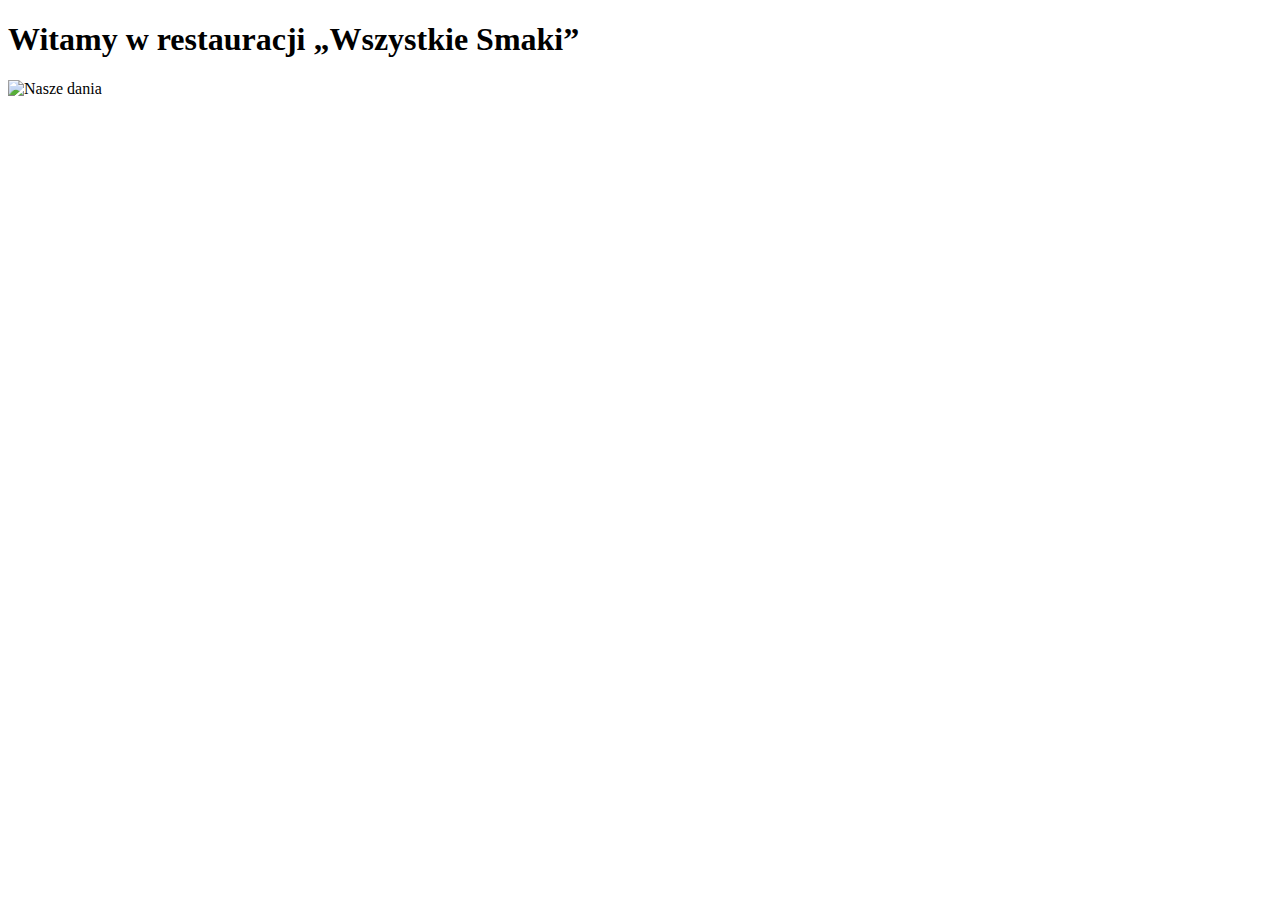
==== egzamin1/restauracja.html @ 4f0c0922 "inf" ====
<!DOCTYPE html>
<html lang="pl">
<head>
    <meta charset="UTF-8">
    <title>Restauracja Wszystkie Smaki</title>
    <link rel="stylesheet" href="styl_1.css">
</head>
<body>
    <div class="baner">
        <h1>Witamy w restauracji „Wszystkie Smaki”</h1>
    </div>
    <div class="lewy">
        <img src="menu.jpg" alt="Nasze dania">
    </div>
    <div class="prawy"></div>
    <div class="dolny"></div>
    <div class="stopka"></div>
</body>
</html>
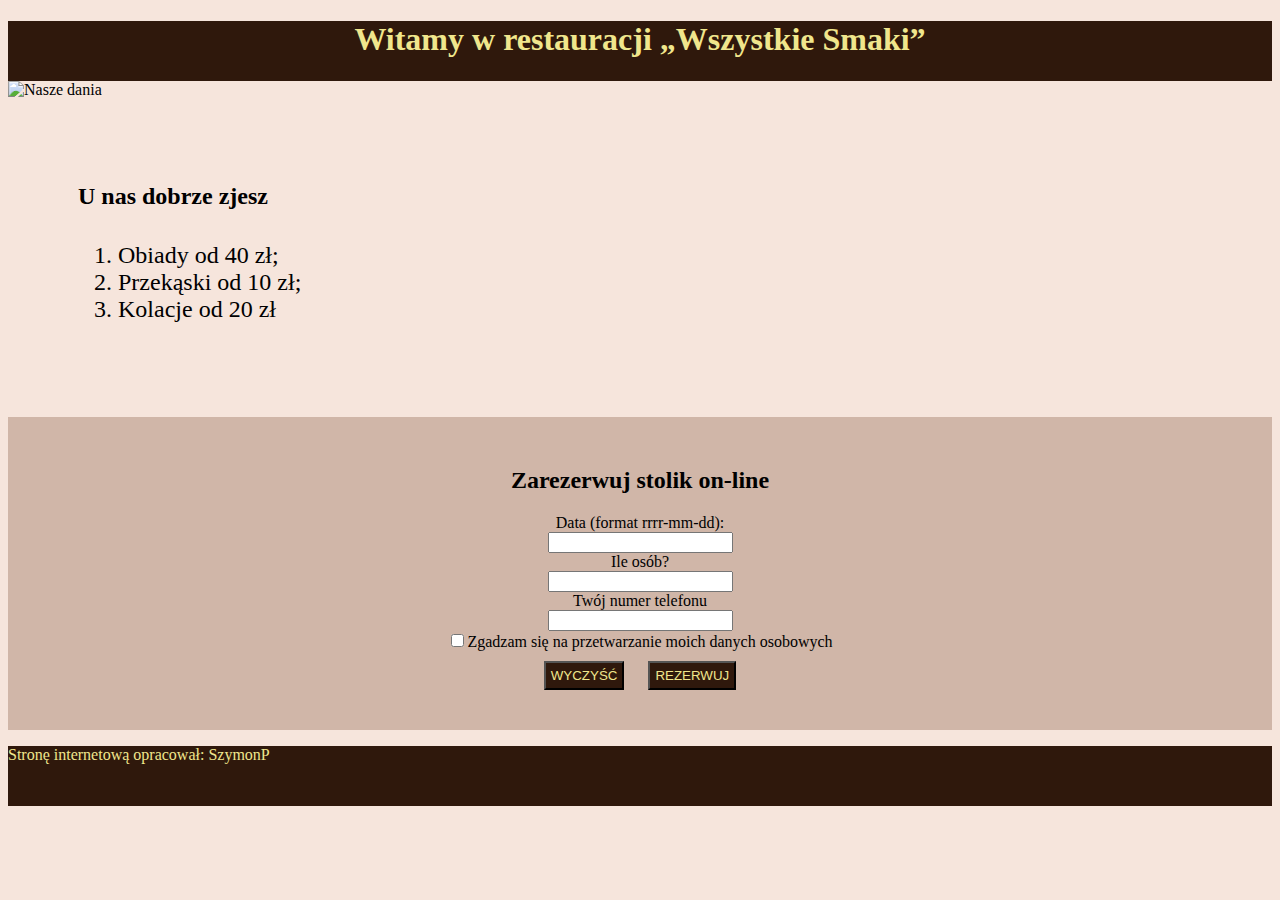
==== commit f2f58c34: "inf" ====
--- a/egzamin1/restauracja.html
+++ b/egzamin1/restauracja.html
@@ -12,8 +12,27 @@
     <div class="lewy">
         <img src="menu.jpg" alt="Nasze dania">
     </div>
-    <div class="prawy"></div>
-    <div class="dolny"></div>
-    <div class="stopka"></div>
+    <div class="prawy">
+        <h4>U nas dobrze zjesz</h4>
+        <ol>
+            <li>Obiady od 40 zł; </li>
+            <li>Przekąski od 10 zł;</li>
+            <li>Kolacje od 20 zł</li>
+        </ol>
+    </div>
+    <div class="dolny">
+        <h2>Zarezerwuj stolik on-line</h2>
+        <form action="rezerwacja.php" method="post">
+            <label>Data (format rrrr-mm-dd):<br><input type="text" name="data"></label><br> 
+            <label>Ile osób?<br><input type="number" name="os"></label><br> 
+            <label>Twój numer telefonu<br><input type="text" name="nrtel"></label><br> 
+            <label><input type="checkbox" name="daneos">Zgadzam się na przetwarzanie moich danych osobowych</label><br>
+            <input type="reset" value="WYCZYŚĆ">
+            <input type="submit" value="REZERWUJ">
+        </form>
+    </div>
+    <div class="stopka">
+        <p>Stronę internetową opracował: SzymonP</p>
+    </div>
 </body>
 </html>--- a/egzamin1/styl_1.css
+++ b/egzamin1/styl_1.css
@@ -0,0 +1,38 @@
+body{
+    background-color: #F6E5DC;
+    font-family: Verdana;
+}
+.baner{
+    background-color: #2F180C;
+    text-align: center;
+    color: khaki;
+    height: 60px;
+}
+.lewy{
+    width: 60%;
+    float: left;
+}
+.prawy{
+    font-size: 150%;
+    padding: 70px;
+}
+.dolny{
+    background-color: #D0B6A8;
+    text-align: center;
+    padding: 30px;
+    clear: both;
+}
+.stopka{
+    background-color: #2F180C;
+    color:khaki;
+    height: 60px;
+}
+img{
+    height: 350px;
+}
+input[type="submit"], input[type="reset"]{
+    margin: 10px;
+    padding: 5px;
+    background-color: #2F180C;
+    color:khaki;
+}